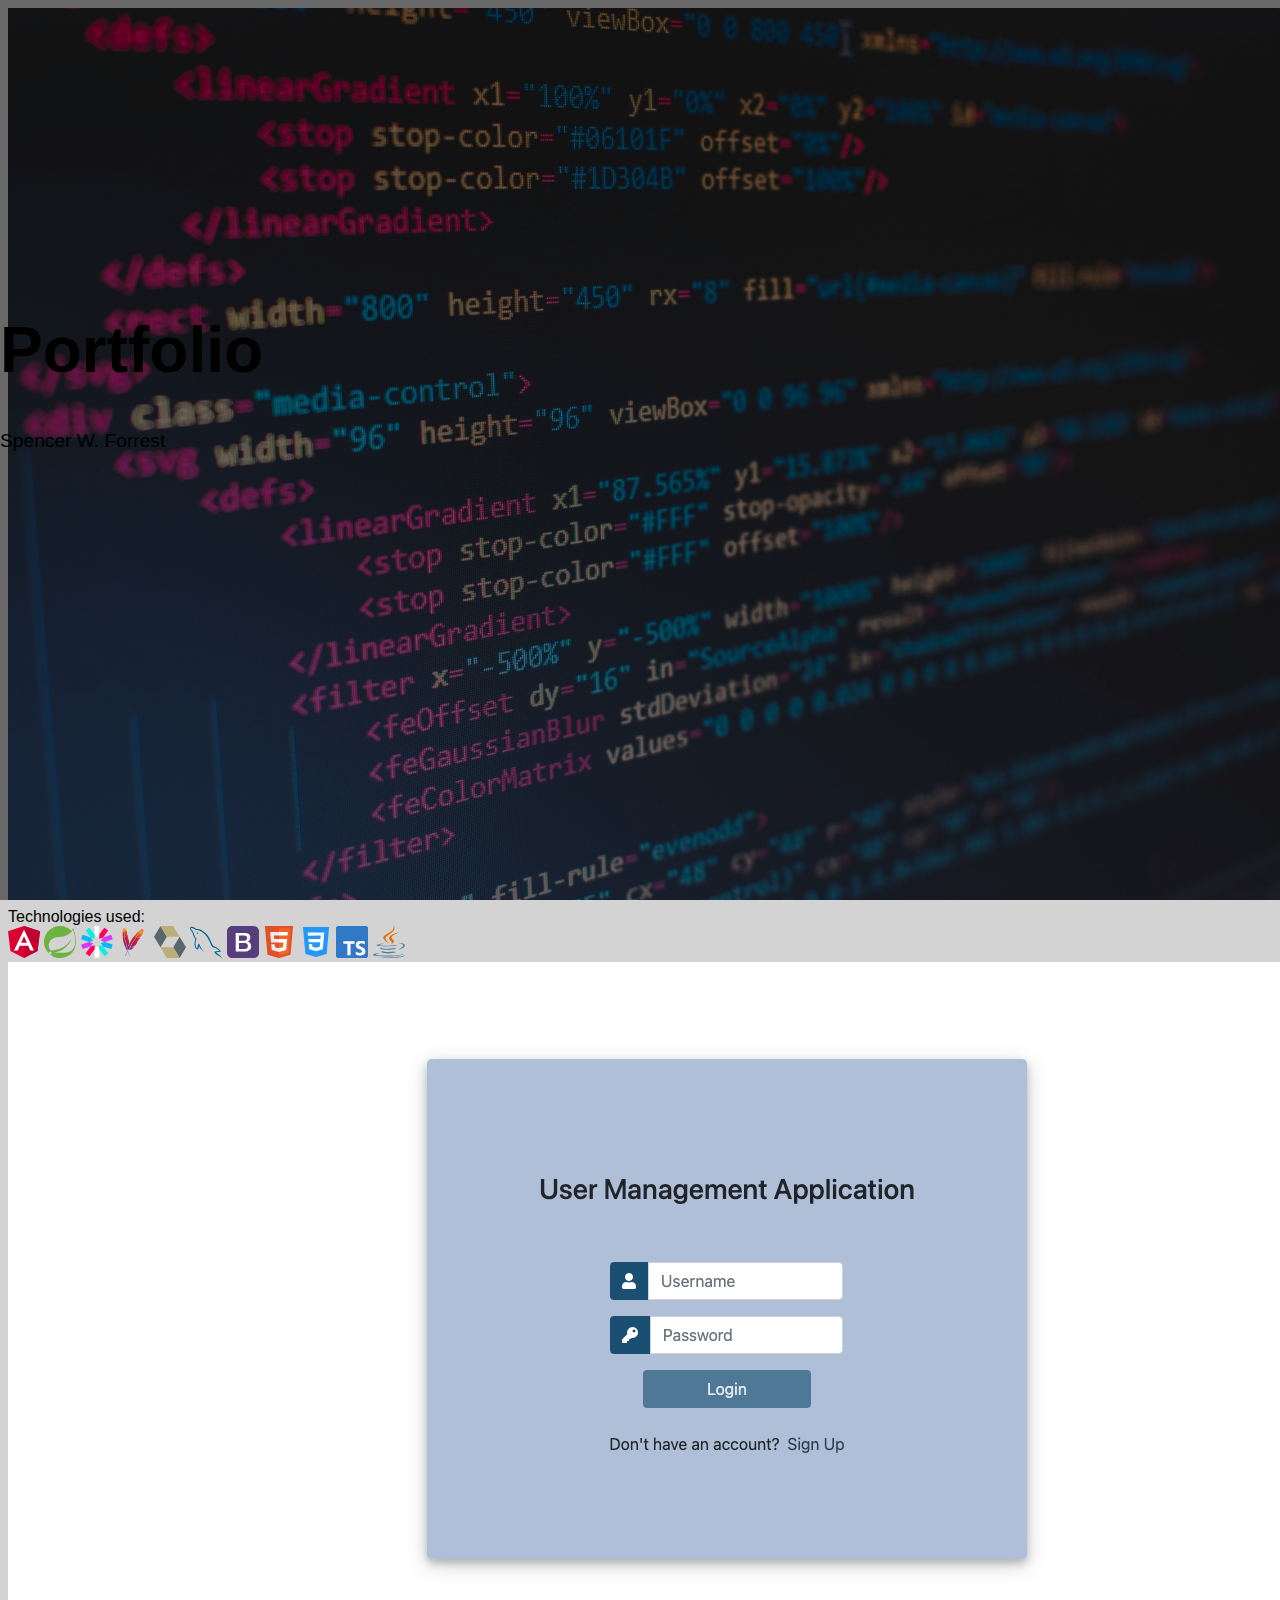
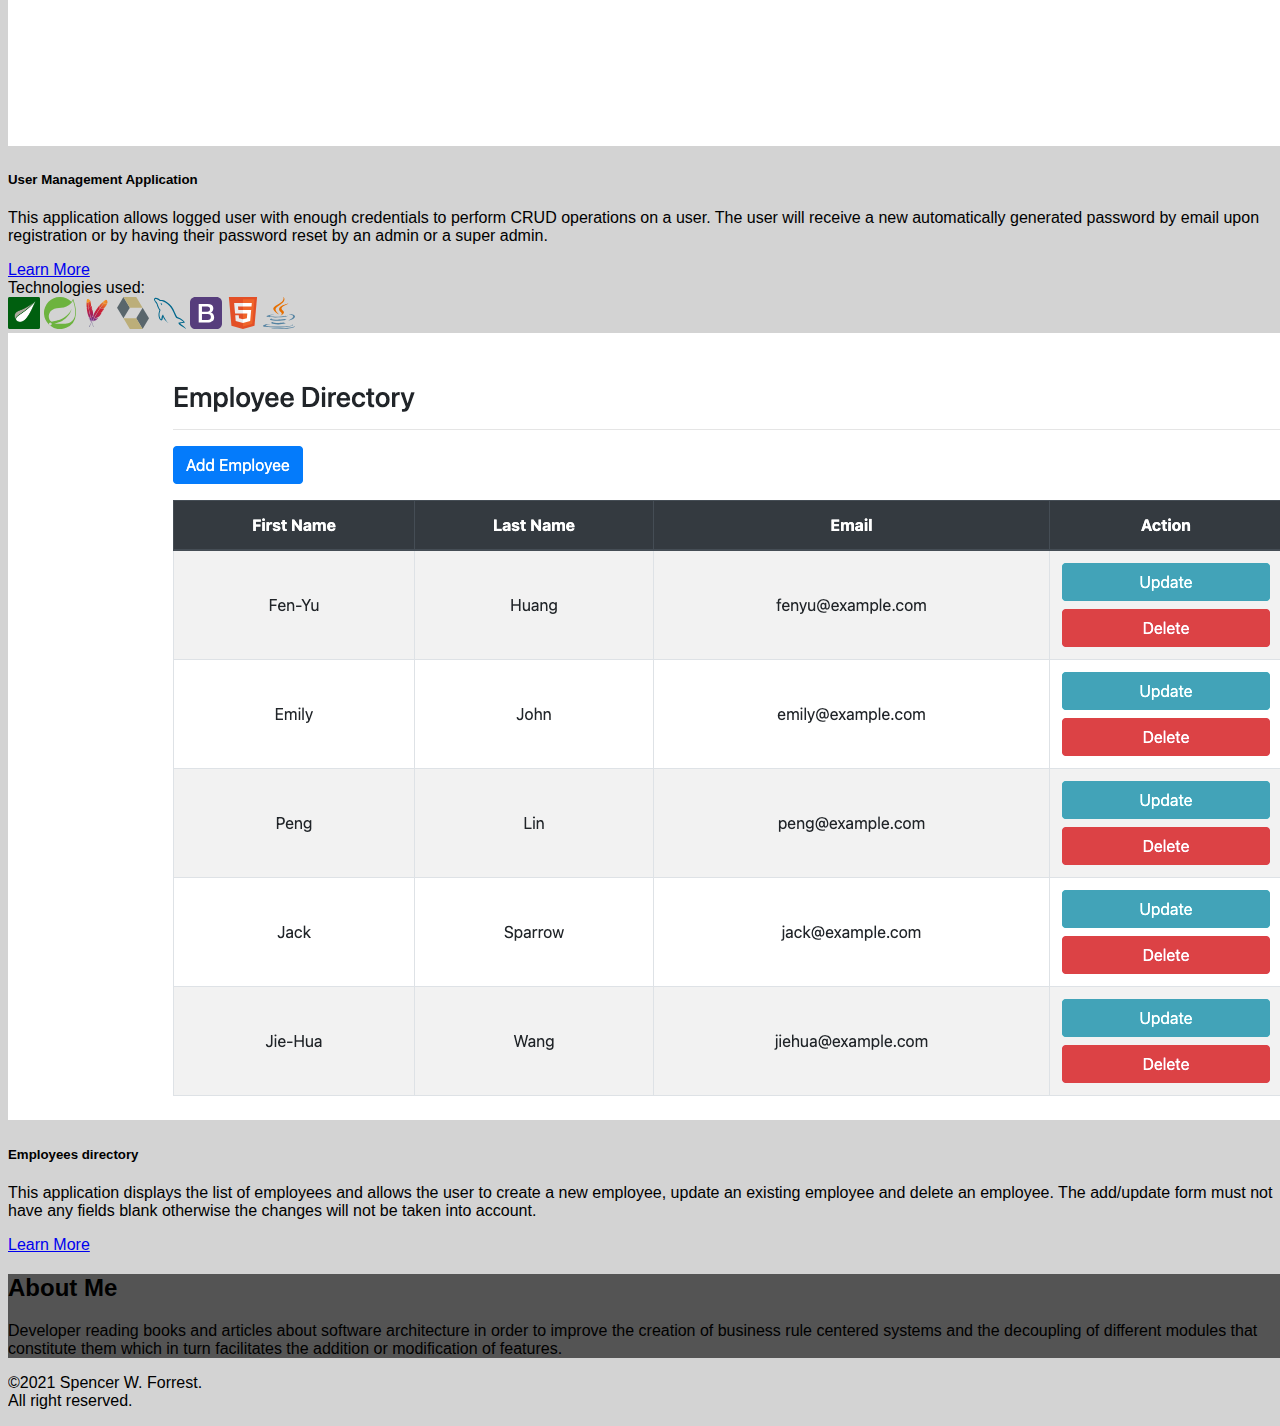
==== en/index.html @ d00d7134 "added résumé" ====
<!DOCTYPE html>
<html lang="en">
  <head>
    <!-- Required meta tags -->
    <meta charset="utf-8" />
    <meta
      name="viewport"
      content="width=device-width, initial-scale=1, shrink-to-fit=no"
    />
    
    <!-- Bootstrap CSS -->
    <link
      rel="stylesheet"
      href="https://cdn.jsdelivr.net/npm/bootstrap@4.6.0/dist/css/bootstrap.min.css"
      integrity="sha384-B0vP5xmATw1+K9KRQjQERJvTumQW0nPEzvF6L/Z6nronJ3oUOFUFpCjEUQouq2+l"
      crossorigin="anonymous"
    />

    <!-- Font-Azesome CSS -->
    <link
      rel="stylesheet"
      href="https://cdnjs.cloudflare.com/ajax/libs/font-awesome/5.15.2/css/all.min.css"
      integrity="sha512-HK5fgLBL+xu6dm/Ii3z4xhlSUyZgTT9tuc/hSrtw6uzJOvgRr2a9jyxxT1ely+B+xFAmJKVSTbpM/CuL7qxO8w=="
      crossorigin="anonymous"
    />
    <!-- Custom Style CSS -->
    <link rel="stylesheet" href="../style.css" />

    <!-- favicon -->
    <link rel="icon" href="../image/favicon.png">

    <title>Portfolio</title>
  </head>
  <body>
      <header class="text-light text-center overlay">
        <div id="header">
          <div class="py-5 py-lg-0">
            <h1 class="font-weight-bold pt-5">Portfolio</h1>
            <p class="font-weight-normal pb-4">Spencer W. Forrest</p>
            <i class="fas fa-angle-double-down fa-4x d-none d-lg-block"></i>
          </div>
        </div>
      </header>

      <div class="container my-1">
        <div class="row">

          <!-- First project card -->
          <div class="col-12 col-lg my-3">
            <div class="card h-100 text-center">
              <div class="card-header">
                Technologies used:
                <div class="mb-2">
                  <a href="https://angular.io/" target="angular" title="Angular" class="mt-2 ml-1">
                    <img class="logo" src="../image/angular.svg" alt="angular">
                  </a>
                  <a href="https://spring.io/" target="spring" title="Spring" class="mt-2 ml-1">
                    <img class="logo" src="../image/spring.svg" alt="spring">
                  </a>
                  <a href="https://jwt.io/" target="jwt" title="Jwt" class="mt-2 ml-1">
                    <img class="logo" src="../image/jwt2.svg" alt="jwt">
                  </a>
                  <a href="https://maven.apache.org/" target="maven" title="Apache Maven" class="mt-2 ml-1">
                    <img class="logo" src="../image/maven.svg" alt="maven">
                  </a>
                  <a href="https://hibernate.org/orm/" target="hibernate_orm" title="Hibernate ORM" class="mt-2 ml-1">
                    <img class="logo" src="../image/hibernate.svg" alt="hibernate ORM">
                  </a>
                  <a href="https://www.mysql.com/" target="mysql" title="MySQL" class="mt-2 ml-1">
                    <img class="logo" src="../image/mysql.svg" alt="mysql database">
                  </a>
                  <a href="https://getbootstrap.com/" target="bootstrap" title="Bootstrap" class="mt-2 ml-1">
                    <img class="logo" src="../image/bootstrap.svg" alt="boostrap">
                  </a>
                  <a href="https://html5.org/" target="html" title="HTML5" class="mt-2 ml-1">
                    <img class="logo" src="../image/html5.svg" alt="html5">
                  </a>
                  <a href="https://www.w3.org/Style/CSS/" target="css" title="CSS3" class="mt-2 ml-1">
                    <img class="logo" src="../image/css3.svg" alt="css3">
                  </a>
                  <a href="https://www.typescriptlang.org/" target="typescript" title="Typescript" class="mt-2 ml-1">
                    <img class="logo" src="../image/typescript.svg" alt="typescript">
                  </a>
                  <a href="https://docs.oracle.com/en/java/index.html" target="java" title="Java" class="mt-2 ml-1">
                    <img class="logo" src="../image/java.svg" alt="java">
                  </a>
                </div>
              </div>
              <img
                src="../image/login.png"
                class="card-img-top"
                alt="User Management Application"
              />
              <div class="card-body">
                <h5 class="card-title my-4">User Management Application</h5>
                <p class="card-text text-left">
                  This application allows logged user with enough credentials to
                  perform CRUD operations on a user. The user will receive a new
                  automatically generated password by email upon registration or
                  by having their password reset by an admin or a super admin.
                </p>
                <a 
                href="https://github.com/spencer-forrest-java/spring-user-management-client"
                target="user-management"
                class="btn btn-primary my-4">Learn More</a>
              </div>
            </div>
          </div>

          <!-- Second project project card -->
          <div class="col-12 col-lg my-3">
            <div class="card h-100 text-center">
              <div class="card-header">
                Technologies used:
                <div class="mb-2">
                  <a href="https://www.thymeleaf.org/" target="thymeleaf" title="Thymeleaf" class="mt-2 ml-1">
                    <img class="logo" src="../image/thymeleaf.png" alt="thymeleaf">
                  </a>
                  <a href="https://spring.io/" target="spring" title="Spring" class="mt-2 ml-1">
                    <img class="logo" src="../image/spring.svg" alt="spring">
                  </a>
                  <a href="https://maven.apache.org/" target="maven" title="Apache Maven" class="mt-2 ml-1">
                    <img class="logo" src="../image/maven.svg" alt="maven">
                  </a>
                  <a href="https://hibernate.org/orm/" target="hibernate_orm" title="Hibernate ORM" class="mt-2 ml-1">
                    <img class="logo" src="../image/hibernate.svg" alt="hibernate ORM">
                  </a>
                  <a href="https://www.mysql.com/" target="mysql" title="MySQL" class="mt-2 ml-1">
                    <img class="logo" src="../image/mysql.svg" alt="mysql database">
                  </a>
                  <a href="https://getbootstrap.com/" target="bootstrap" title="Bootstrap" class="mt-2 ml-1">
                    <img class="logo" src="../image/bootstrap.svg" alt="boostrap">
                  </a>
                  <a href="https://html5.org/" target="html" title="HTML5" class="mt-2 ml-1">
                    <img class="logo" src="../image/html5.svg" alt="html5">
                  </a>
                  <a href="https://docs.oracle.com/en/java/index.html" target="java" title="Java" class="mt-2 ml-1">
                    <img class="logo" src="../image/java.svg" alt="java">
                  </a>
                </div>
              </div>
              <img
                src="../image/employees.png"
                class="card-img-top"
                alt="User Management Application"
              />
              <div class="card-body">
                <h5 class="card-title my-4">Employees directory</h5>
                <p class="card-text text-left">
                  This application displays the list of employees and allows the
                  user to create a new employee, update an existing employee and
                  delete an employee. The add/update form must not have any fields blank 
                  otherwise the changes will not be taken into account.
                </p>
                <a
                  href="https://github.com/spencer-forrest-java/spring-mvc-thymeleaf-employee"
                  target="employee-directory"
                  class="btn btn-primary my-4">Learn More</a>
              </div>
            </div>
            </div>
          </div>
        </div>
      </div>



      <!-- About Me -->
      <div id="about" class="mt-5 mb-0">
        <div class="py-5 my-5">
          <div class="row">
            <div class="col ml-5 mr-5">
              <h2 class="text-center text-white py-5">About Me</h2>
              <p class="text-white pb-5 mb-5">
                Developer reading books and articles about software architecture in order 
                to improve the creation of business rule centered systems and the decoupling of different modules that constitute them 
                which in turn facilitates the addition or modification of features.
              </p>
            </div>
          </div>
        </div>
      </div>

      <!-- Footer -->
      <footer class="text-center text-dark">
        <a href="../resource/resume_fr.pdf" target="résumé" title="Résumé" class="d-inline-block">
          <i class="fas fa-file-pdf fa-5x"></i>
        </a>
        <a href="https://github.com/spencer-forrest-java/" target="github" title="GitHub" class="d-inline-block ml-md-5 ml-4">
          <i class="fab fa-github fa-5x"></i>
        </a>
        <a href="mailto:spencer.forrest.java@gmail.com?subject=%5BPortfolio%5D" title="Send me an email" class="d-inline-block ml-md-5 ml-4">
          <i class="fas fa-envelope fa-5x"></i>
        </a>
        <p class="mt-4">&copy;2021 Spencer W. Forrest.<br class="d-inline d-md-none"> All right reserved.</p>
      </footer>

    <!-- Optional JavaScript; choose one of the two! -->
    <script
      src="https://code.jquery.com/jquery-3.5.1.slim.min.js"
      integrity="sha384-DfXdz2htPH0lsSSs5nCTpuj/zy4C+OGpamoFVy38MVBnE+IbbVYUew+OrCXaRkfj"
      crossorigin="anonymous"
    ></script>
    <script
      src="https://cdn.jsdelivr.net/npm/popper.js@1.16.1/dist/umd/popper.min.js"
      integrity="sha384-9/reFTGAW83EW2RDu2S0VKaIzap3H66lZH81PoYlFhbGU+6BZp6G7niu735Sk7lN"
      crossorigin="anonymous"
    ></script>
    <script
      src="https://cdn.jsdelivr.net/npm/bootstrap@4.6.0/dist/js/bootstrap.min.js"
      integrity="sha384-+YQ4JLhjyBLPDQt//I+STsc9iw4uQqACwlvpslubQzn4u2UU2UFM80nGisd026JF"
      crossorigin="anonymous"
    ></script>
  </body>
</html>
---- style.css ----
html,
body {
  max-height: 100%;
  max-width: 100%;
  overflow-x: hidden;
}

body {
  background-color: lightgray;
  font-family: "Poppins", sans-serif;
  font-size: 1rem;
  width: 100%;
  height: 100%;
}

header {
  background-image: url(image/code.jpg);
  background-attachment: fixed;
  background-position: center;
  background-size: cover;
  background-repeat: no-repeat;
  height: 100vh;
}

#header {
  margin: 0;
  bottom: 0;
  top: 0;
  left: 0;
  right: 0;
  background-color: rgba(0, 0, 0, 0.5);
  position: absolute;
}

#header > div {
  position: relative;
  top: 30%;
  height: 20%;
}

#header h1 {
  font-size: 4rem;
}

#header p {
  font-size: 1.2rem;
}

@media screen and (max-width: 991px) {
  header {
    height: 100%;
  }

  #header {
    position: relative;
  }

  #header > div {
    top: 50%;
    height: auto;
  }
}

@media screen and (max-width: 767px) {
  header {
    height: 100%;
    background-attachment: scroll;
  }
}

@media screen and (max-width: 576px) {
  #header h1 {
    font-size: 2rem;
  }

  #header p {
    font-size: 1rem;
  }
}

#about {
  background-image: url(image/sketch.jpg);
  background-attachment: fixed;
  background-position: top;
  background-size: cover;
  background-repeat: no-repeat;
}

@media screen and (max-width: 767px) {
  #about {
    background-attachment: scroll;
  }
}

#about > div {
  background-color: rgba(0, 0, 0, 0.6);
}

footer a :hover {
  color: #007bff;
}

footer a i {
  color: #000;
}

a i {
  color: black;
}

.card-header a {
  color: transparent;
  display: inline-block;
}

img.logo {
  width: 32px;
  height: 32px;
}
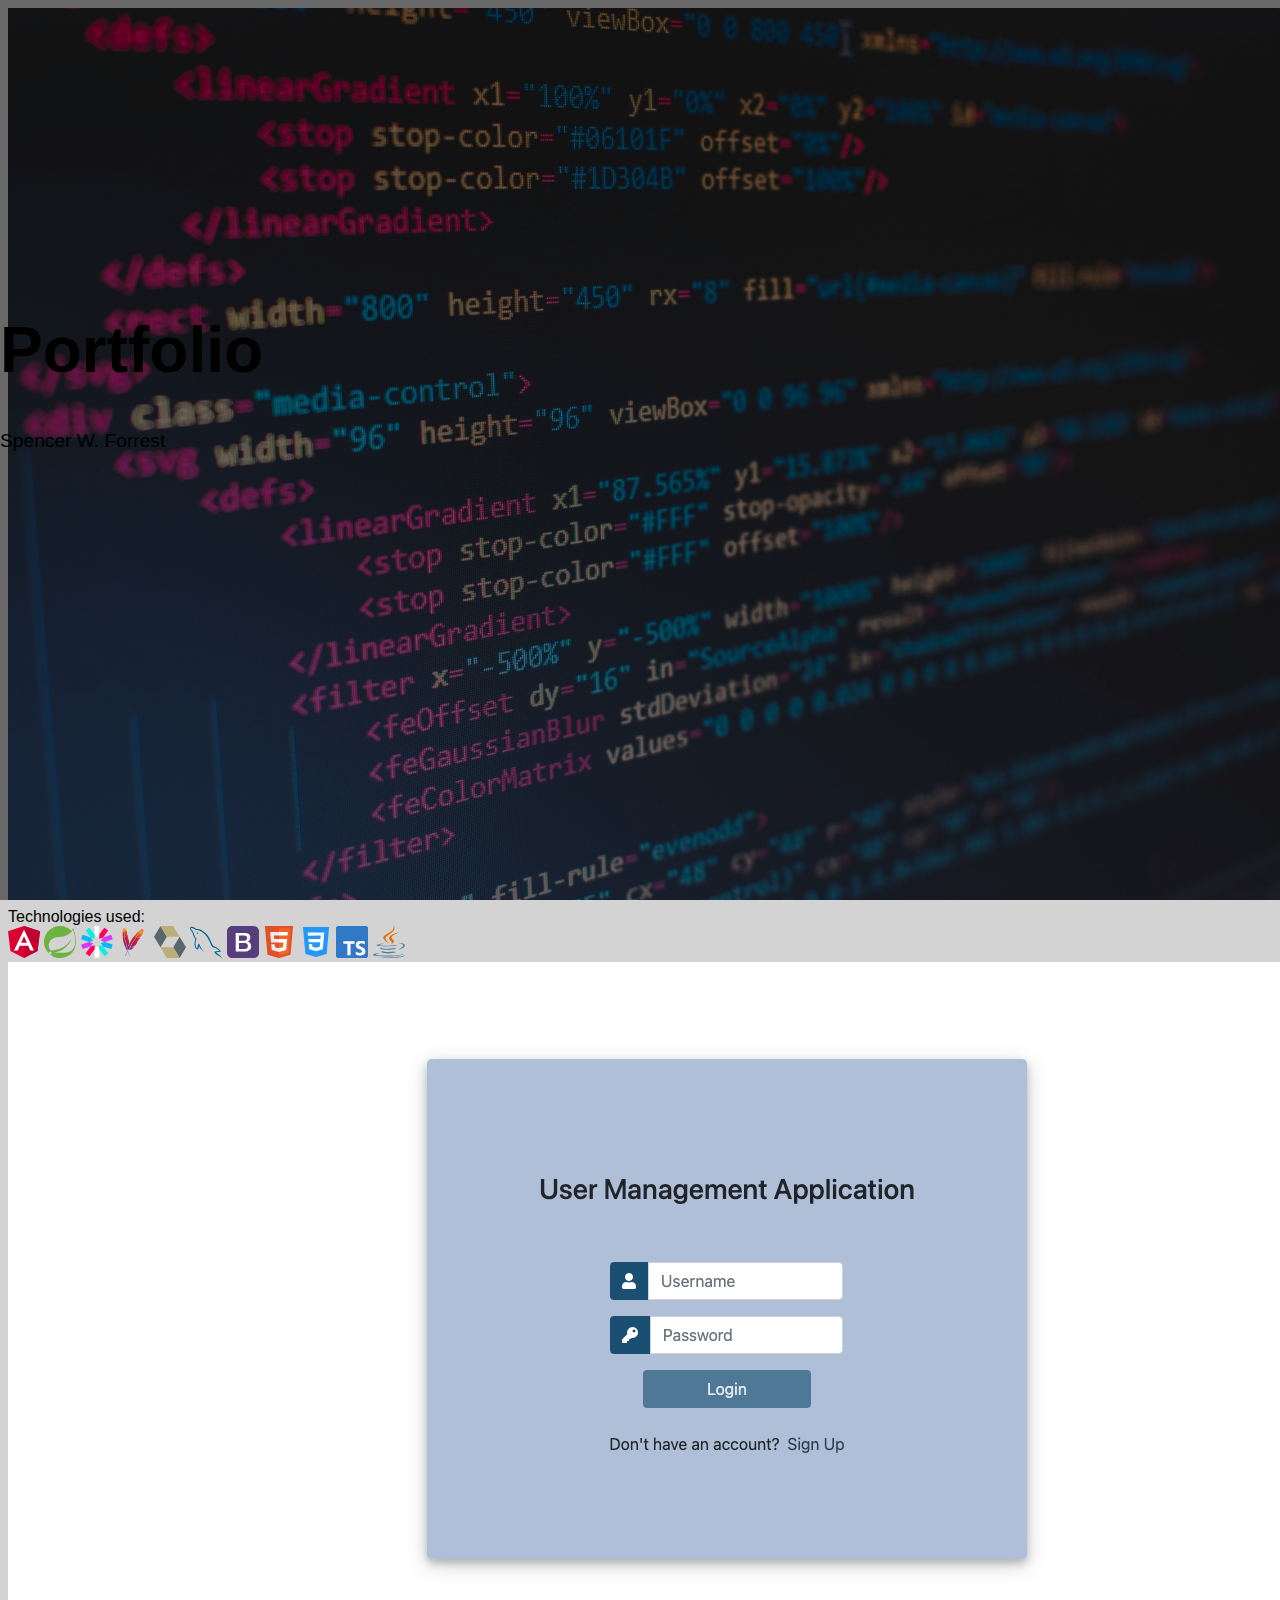
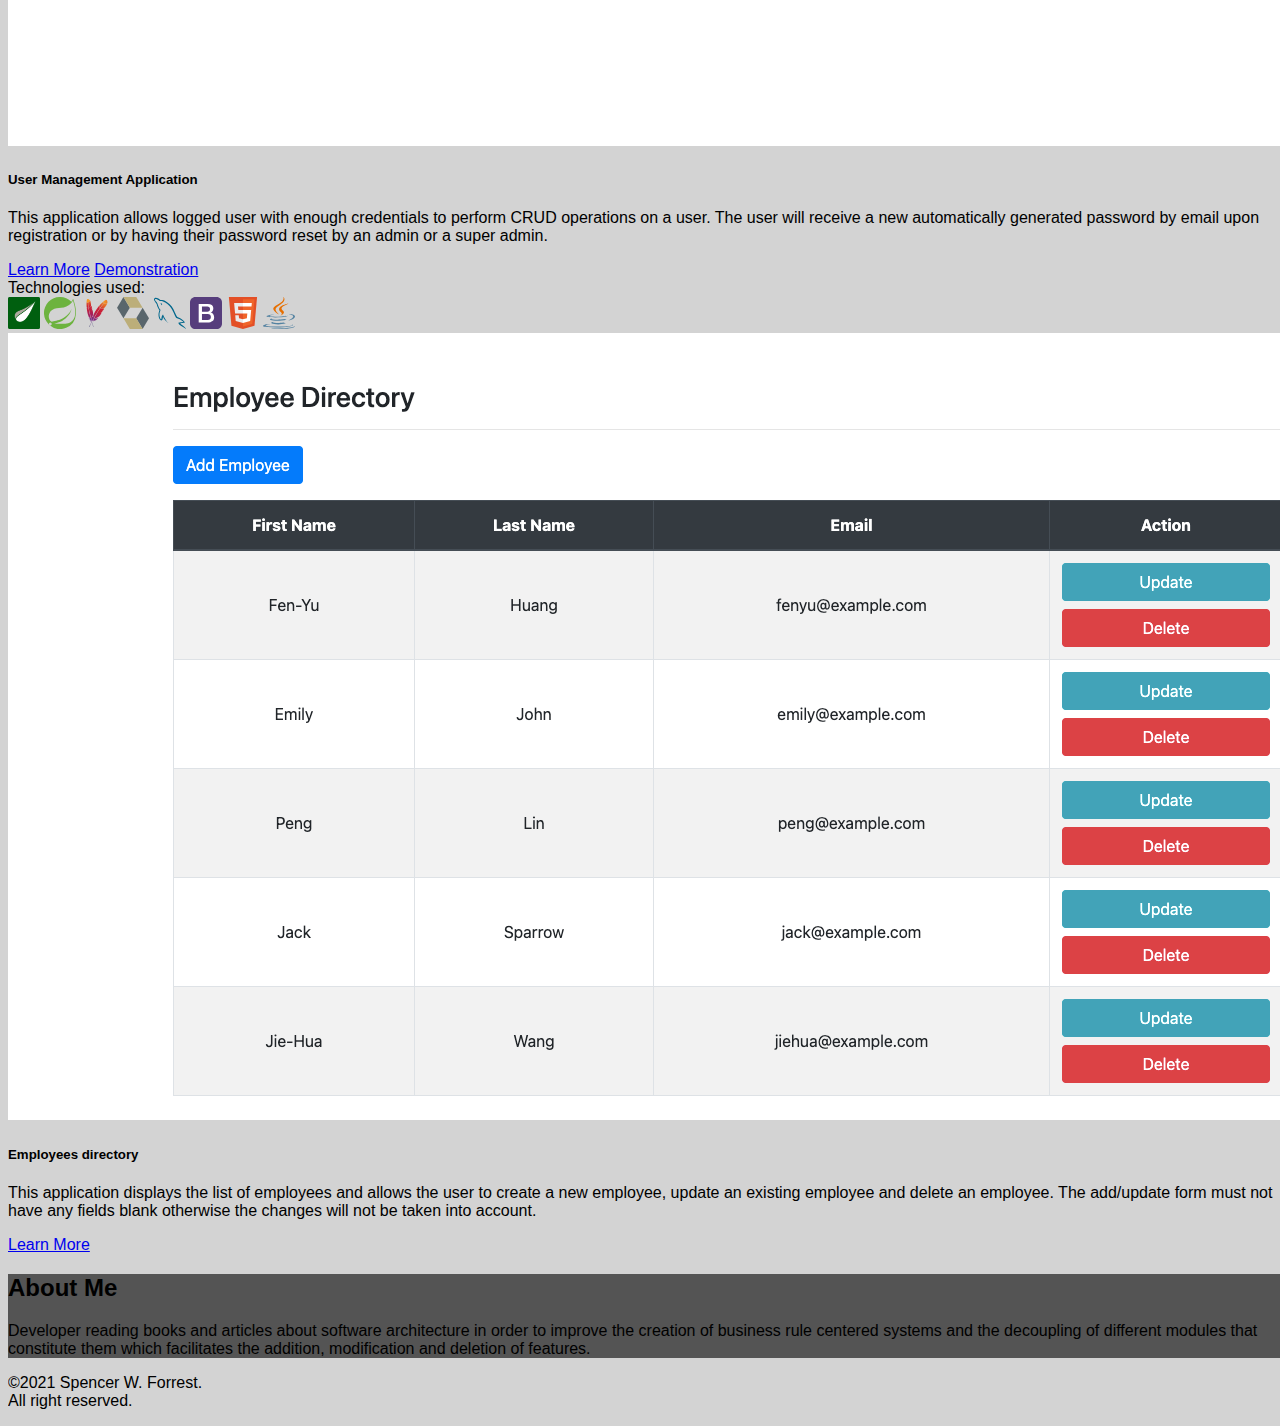
==== commit 201e0062: "added demo link to english page" ====
--- a/en/index.html
+++ b/en/index.html
@@ -32,6 +32,7 @@
     <title>Portfolio</title>
   </head>
   <body>
+      <!-- Header -->
       <header class="text-light text-center overlay">
         <div id="header">
           <div class="py-5 py-lg-0">
@@ -101,8 +102,12 @@
                 </p>
                 <a 
                 href="https://github.com/spencer-forrest-java/spring-user-management-client"
+                target="user-management github"
+                class="btn btn-primary my-3 my-sm-4 mr-auto mr-sm-5">Learn More</a>
+                <a 
+                href="https://www.user-management-application.tk/"
                 target="user-management"
-                class="btn btn-primary my-4">Learn More</a>
+                class="btn btn-success my-3  my-md-4">Demonstration</a>
               </div>
             </div>
           </div>
@@ -174,7 +179,7 @@
               <p class="text-white pb-5 mb-5">
                 Developer reading books and articles about software architecture in order 
                 to improve the creation of business rule centered systems and the decoupling of different modules that constitute them 
-                which in turn facilitates the addition or modification of features.
+                which facilitates the addition, modification and deletion of features.
               </p>
             </div>
           </div>
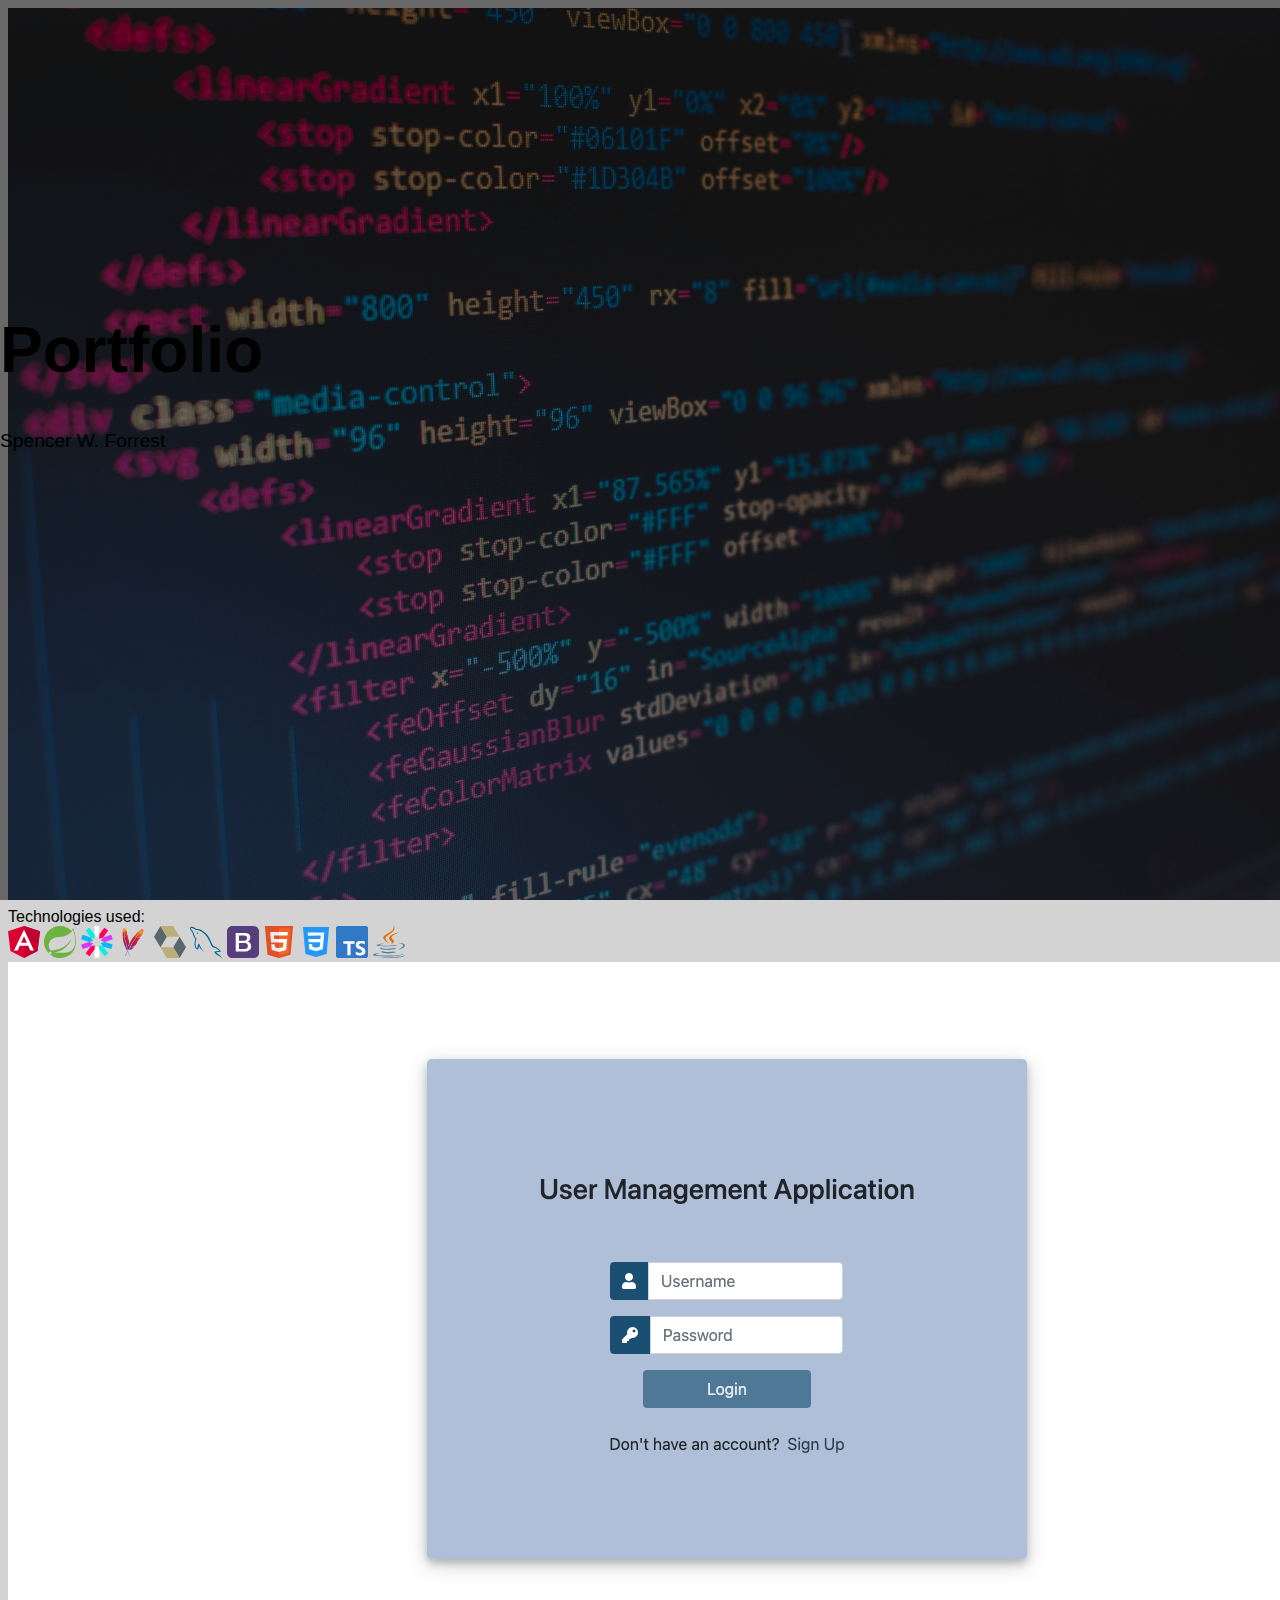
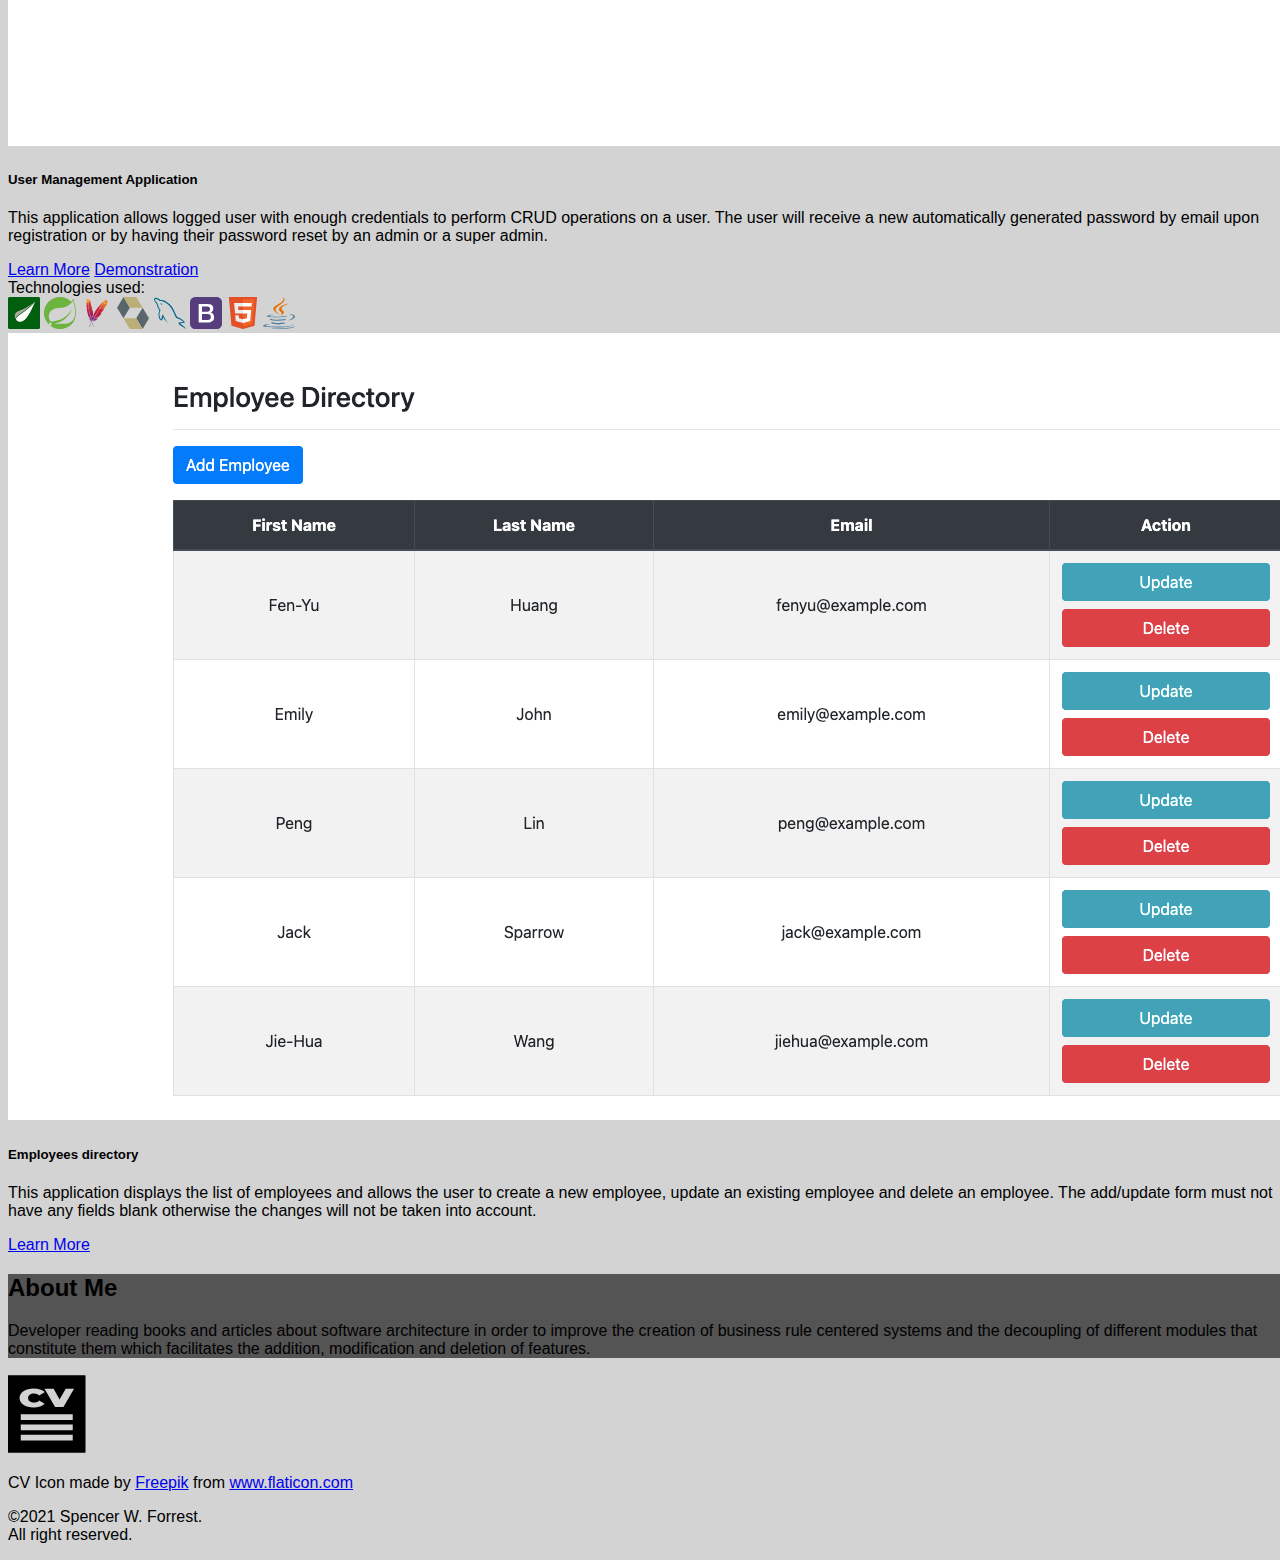
==== commit abcedb71: "updated resume icon" ====
--- a/en/index.html
+++ b/en/index.html
@@ -187,16 +187,44 @@
       </div>
 
       <!-- Footer -->
-      <footer class="text-center text-dark">
-        <a href="../resource/resume_fr.pdf" target="résumé" title="Résumé" class="d-inline-block">
-          <i class="fas fa-file-pdf fa-5x"></i>
-        </a>
-        <a href="https://github.com/spencer-forrest-java/" target="github" title="GitHub" class="d-inline-block ml-md-5 ml-4">
-          <i class="fab fa-github fa-5x"></i>
-        </a>
-        <a href="mailto:spencer.forrest.java@gmail.com?subject=%5BPortfolio%5D" title="Send me an email" class="d-inline-block ml-md-5 ml-4">
-          <i class="fas fa-envelope fa-5x"></i>
-        </a>
+      <footer class="container text-center text-dark">
+        <div class="row">
+          <div class="d-none d-lg-block col-lg-3"></div>
+          <div class="col my-3">
+            <a href="../resource/resume_en.pdf" target="résumé" title="Résumé">
+              <svg preserveAspectRatio="xMidYMid meet" viewBox="0 0 70 70" width="70" height="70" class="cv">
+                <defs>
+                <path d="M70 70L70 0L0 0L0 70L70 70ZM28.4 18.33C27.08 17.11 25.49 16.41 23.45 16.41C20.28 16.41 18.14 18 18.14 
+                    20.52C18.14 23.04 20.28 24.63 23.45 24.63C25.49 24.63 27.08 23.93 28.4 22.71C28.89 23.02 32.75 25.52 33.23 
+                    25.83C30.99 27.95 27.5 29.13 23.06 29.13C15.78 29.13 10.43 25.57 10.43 20.52C10.43 15.46 15.78 11.91 23.06 
+                    11.91C27.5 11.91 30.99 13.09 33.23 15.21C32.75 15.52 28.89 18.02 28.4 18.33ZM11.53 53.73L58.47 53.73L58.47 
+                    58.96L11.53 58.96L11.53 53.73ZM11.53 44.44L58.47 44.44L58.47 49.67L11.53 49.67L11.53 44.44ZM11.53 35.15L58.47 
+                    35.15L58.47 40.37L11.53 40.37L11.53 35.15ZM32.97 12.29L41.2 12.29L46.6 21.91L52.14 12.29L59.65 12.29L50.07 28.75L42.55 
+                    28.75L32.97 12.29Z" id="d2TS8KiFCG">
+                </path>
+                </defs>
+                <g>
+                  <use xlink:href="#d2TS8KiFCG" opacity="1" fill-opacity="1"></use>
+                </g>
+              </svg>
+            </a>
+          </div>
+          <div class="col my-3">
+            <a href="https://github.com/spencer-forrest-java/" target="github" title="GitHub" class="d-inline-block ml-md-5 ml-4">
+              <i class="fab fa-github fa-5x"></i>
+            </a>
+          </div>
+          <div class="col my-3">
+            <a href="mailto:spencer.forrest.java@gmail.com?subject=%5BPortfolio%5D" title="Send me an email" class="d-inline-block ml-md-5 ml-4">
+              <i class="fas fa-envelope fa-5x"></i>
+            </a>
+          </div>
+          <div class="d-none d-lg-block col-lg-3"></div>
+        </div>
+        <p class="mt-4">
+          CV Icon made by <a href="https://www.freepik.com" title="Freepik">Freepik</a> 
+          from <a href="https://www.flaticon.com/" title="Flaticon">www.flaticon.com</a>
+        </p>
         <p class="mt-4">&copy;2021 Spencer W. Forrest.<br class="d-inline d-md-none"> All right reserved.</p>
       </footer>
 
--- a/style.css
+++ b/style.css
@@ -98,10 +98,12 @@
 
 footer a :hover {
   color: #007bff;
+  fill: #007bff;
 }
 
 footer a i {
   color: #000;
+  fill: #000;
 }
 
 a i {
@@ -116,4 +118,9 @@
 img.logo {
   width: 32px;
   height: 32px;
+}
+
+svg.cv {
+  width: 77.5px;
+  height: 80px;
 }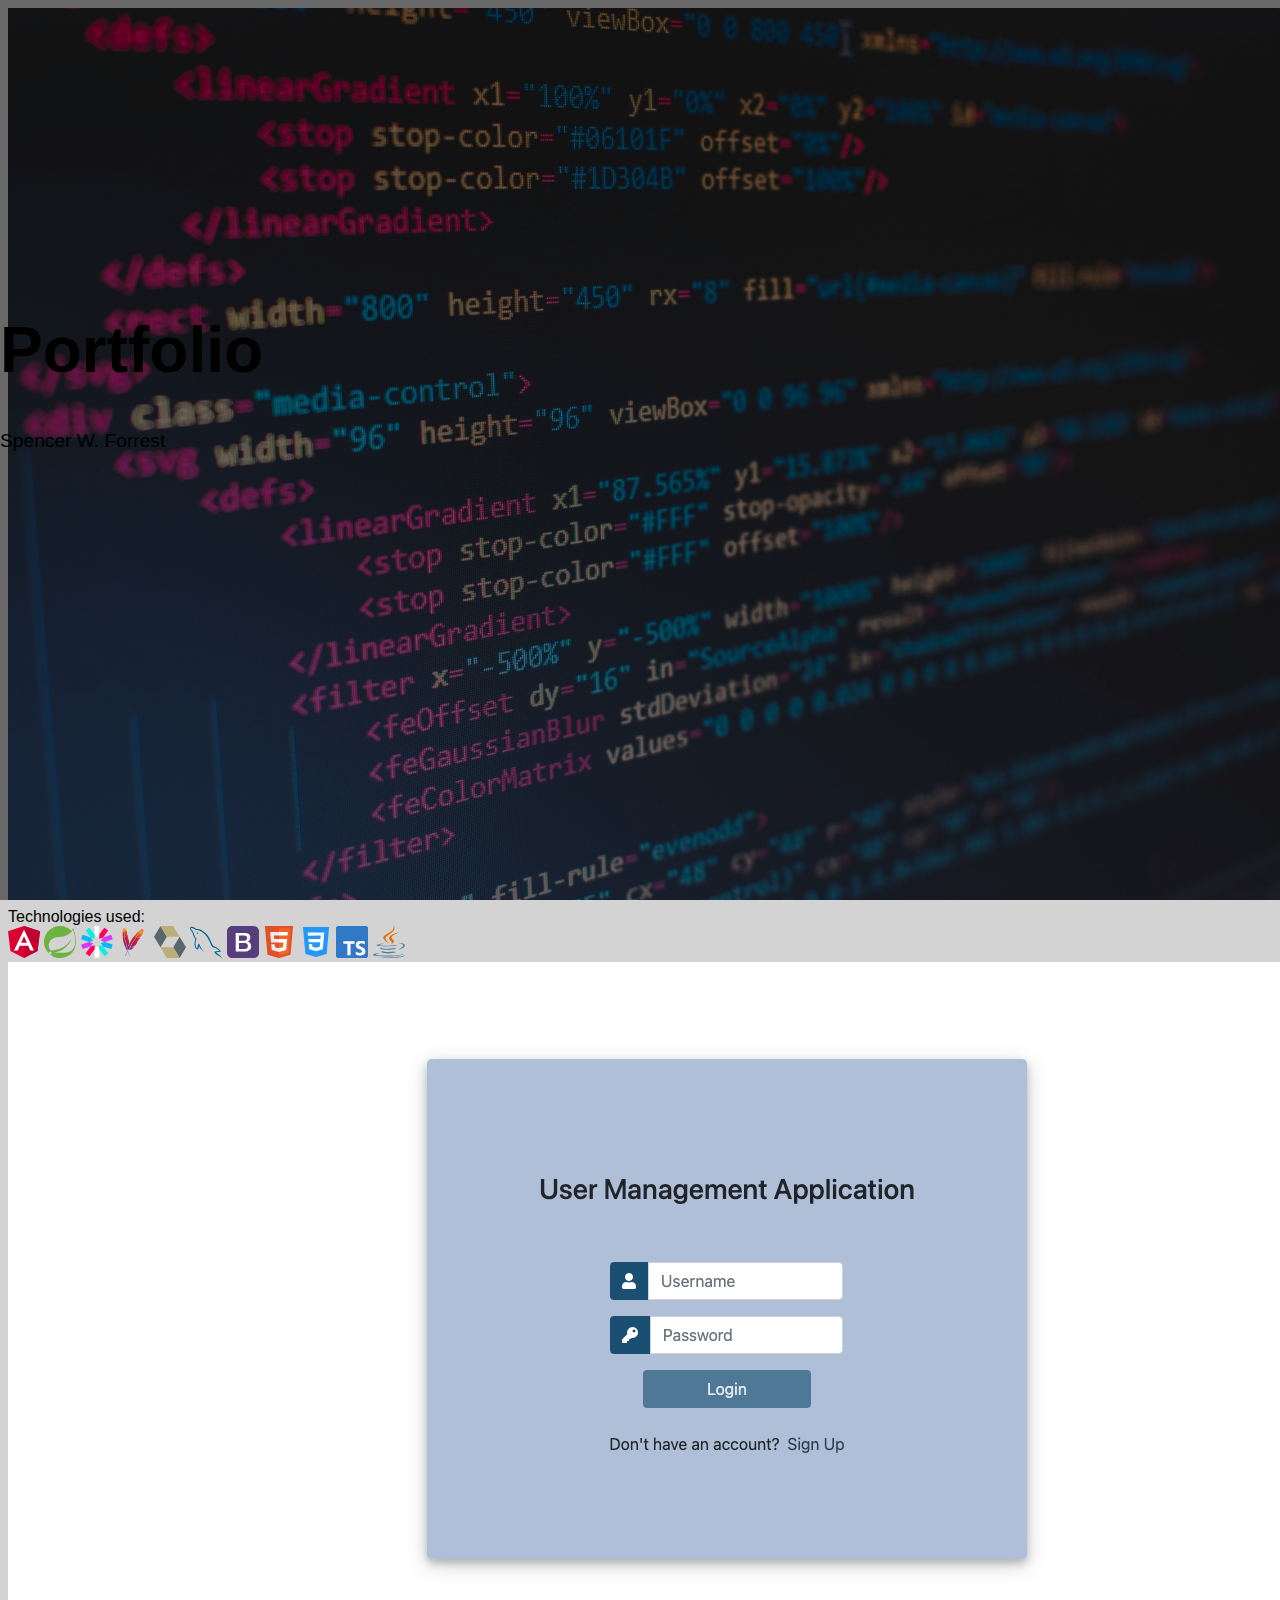
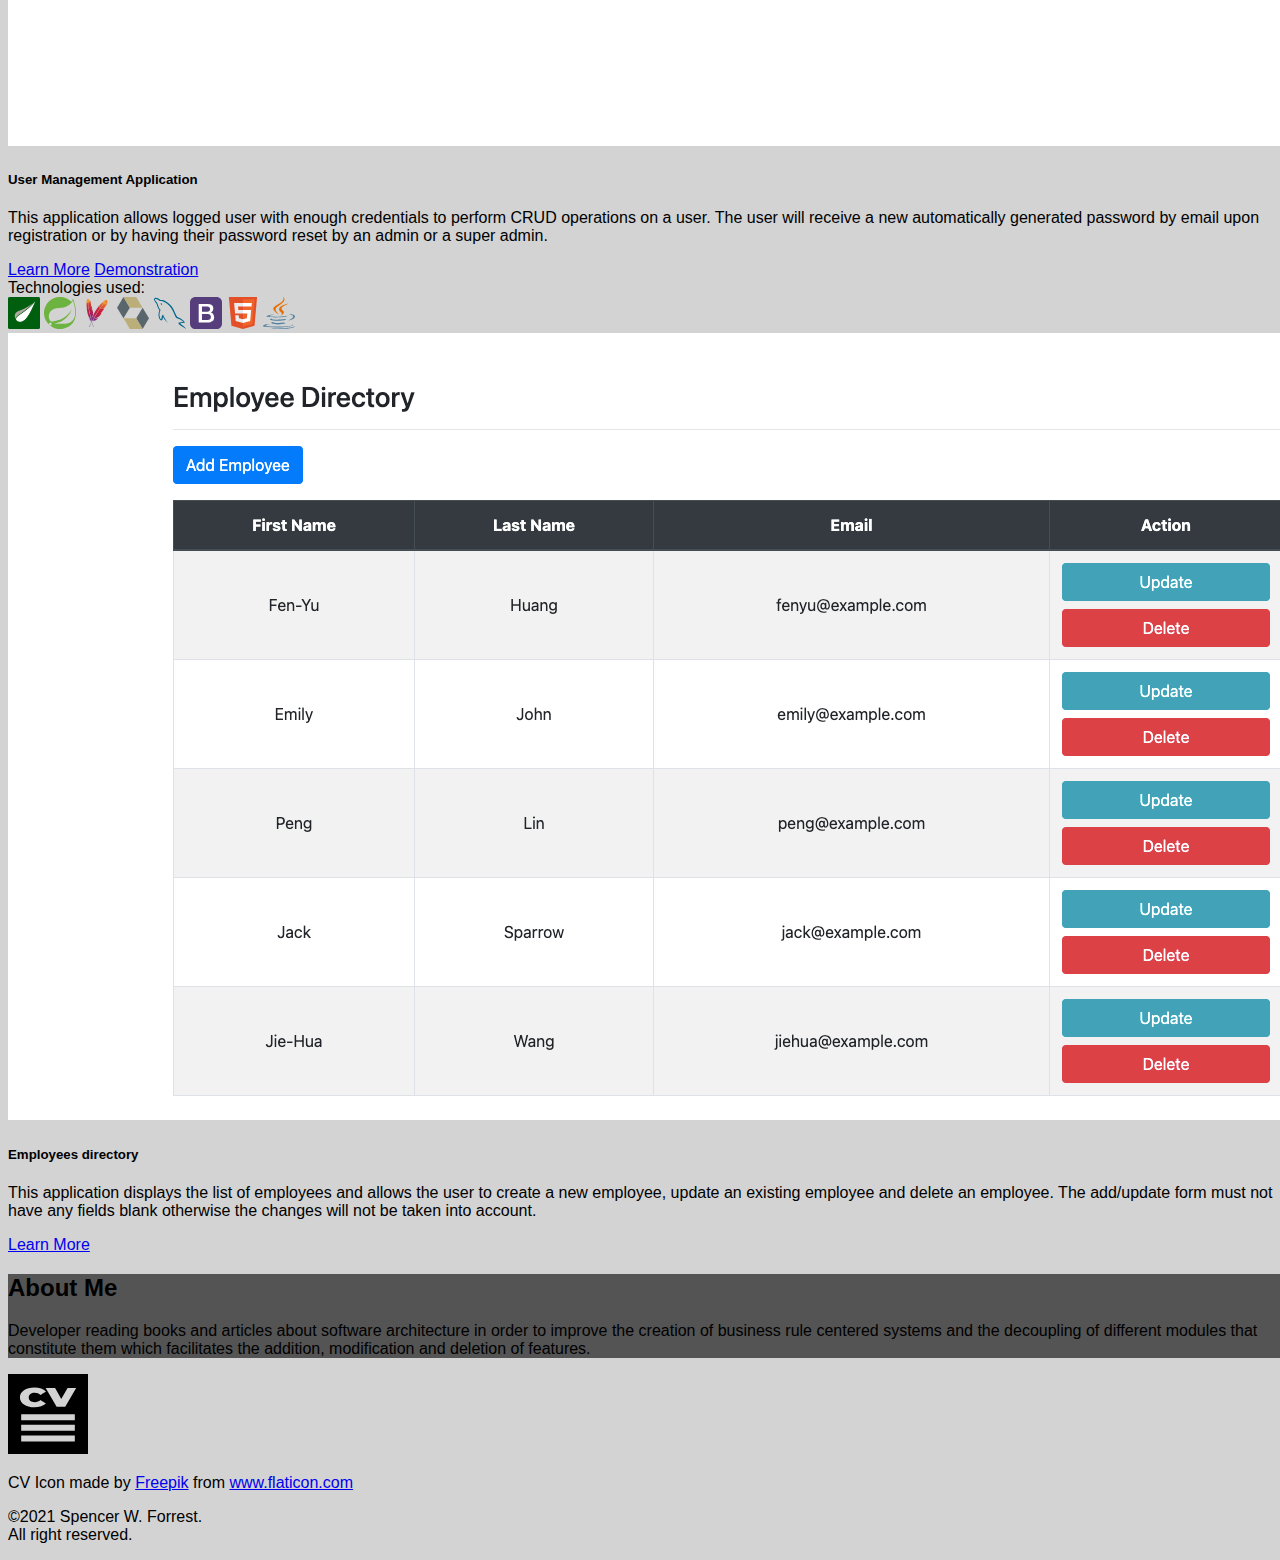
==== commit 535e06da: "Adjusted some margins" ====
--- a/en/index.html
+++ b/en/index.html
@@ -210,12 +210,12 @@
             </a>
           </div>
           <div class="col my-3">
-            <a href="https://github.com/spencer-forrest-java/" target="github" title="GitHub" class="d-inline-block ml-md-5 ml-4">
+            <a href="https://github.com/spencer-forrest-java/" target="github" title="GitHub">
               <i class="fab fa-github fa-5x"></i>
             </a>
           </div>
           <div class="col my-3">
-            <a href="mailto:spencer.forrest.java@gmail.com?subject=%5BPortfolio%5D" title="Send me an email" class="d-inline-block ml-md-5 ml-4">
+            <a href="mailto:spencer.forrest.java@gmail.com?subject=%5BPortfolio%5D" title="Send me an email">
               <i class="fas fa-envelope fa-5x"></i>
             </a>
           </div>
--- a/style.css
+++ b/style.css
@@ -121,6 +121,6 @@
 }
 
 svg.cv {
-  width: 77.5px;
+  width: 80px;
   height: 80px;
 }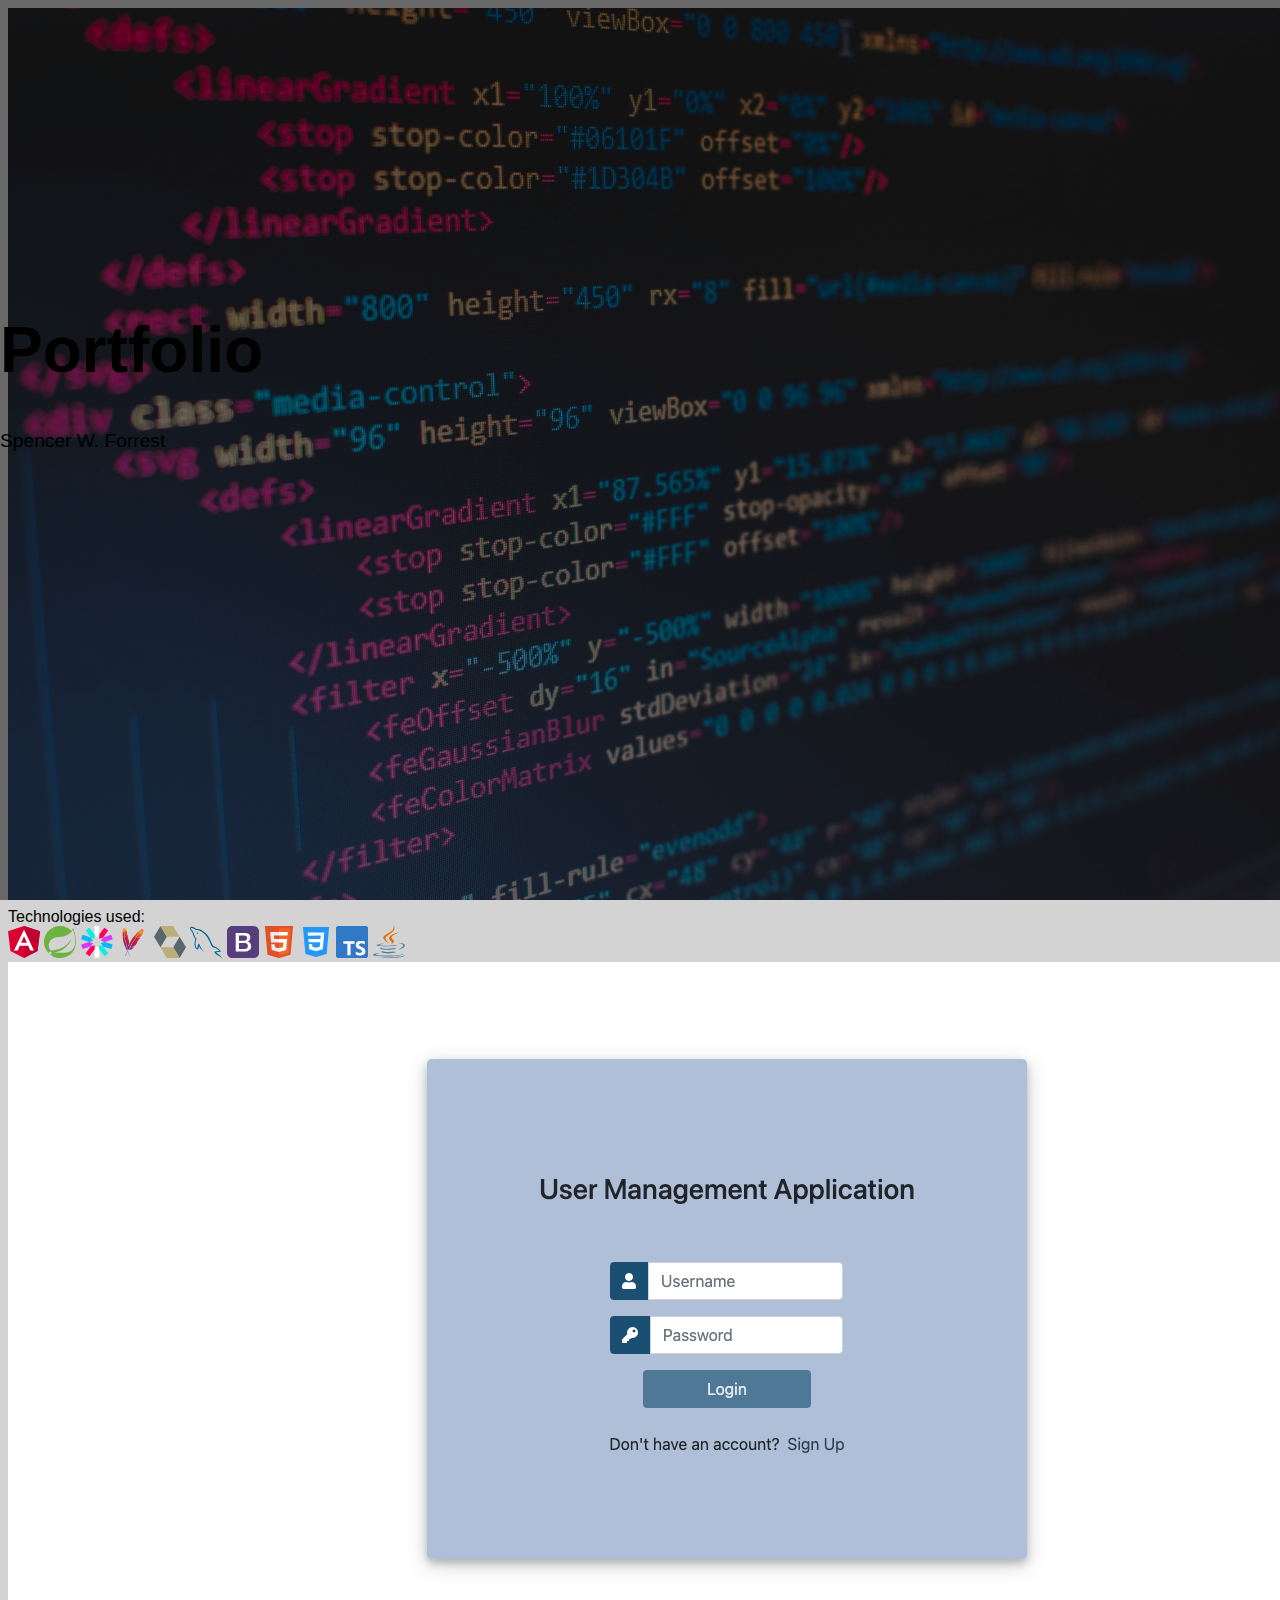
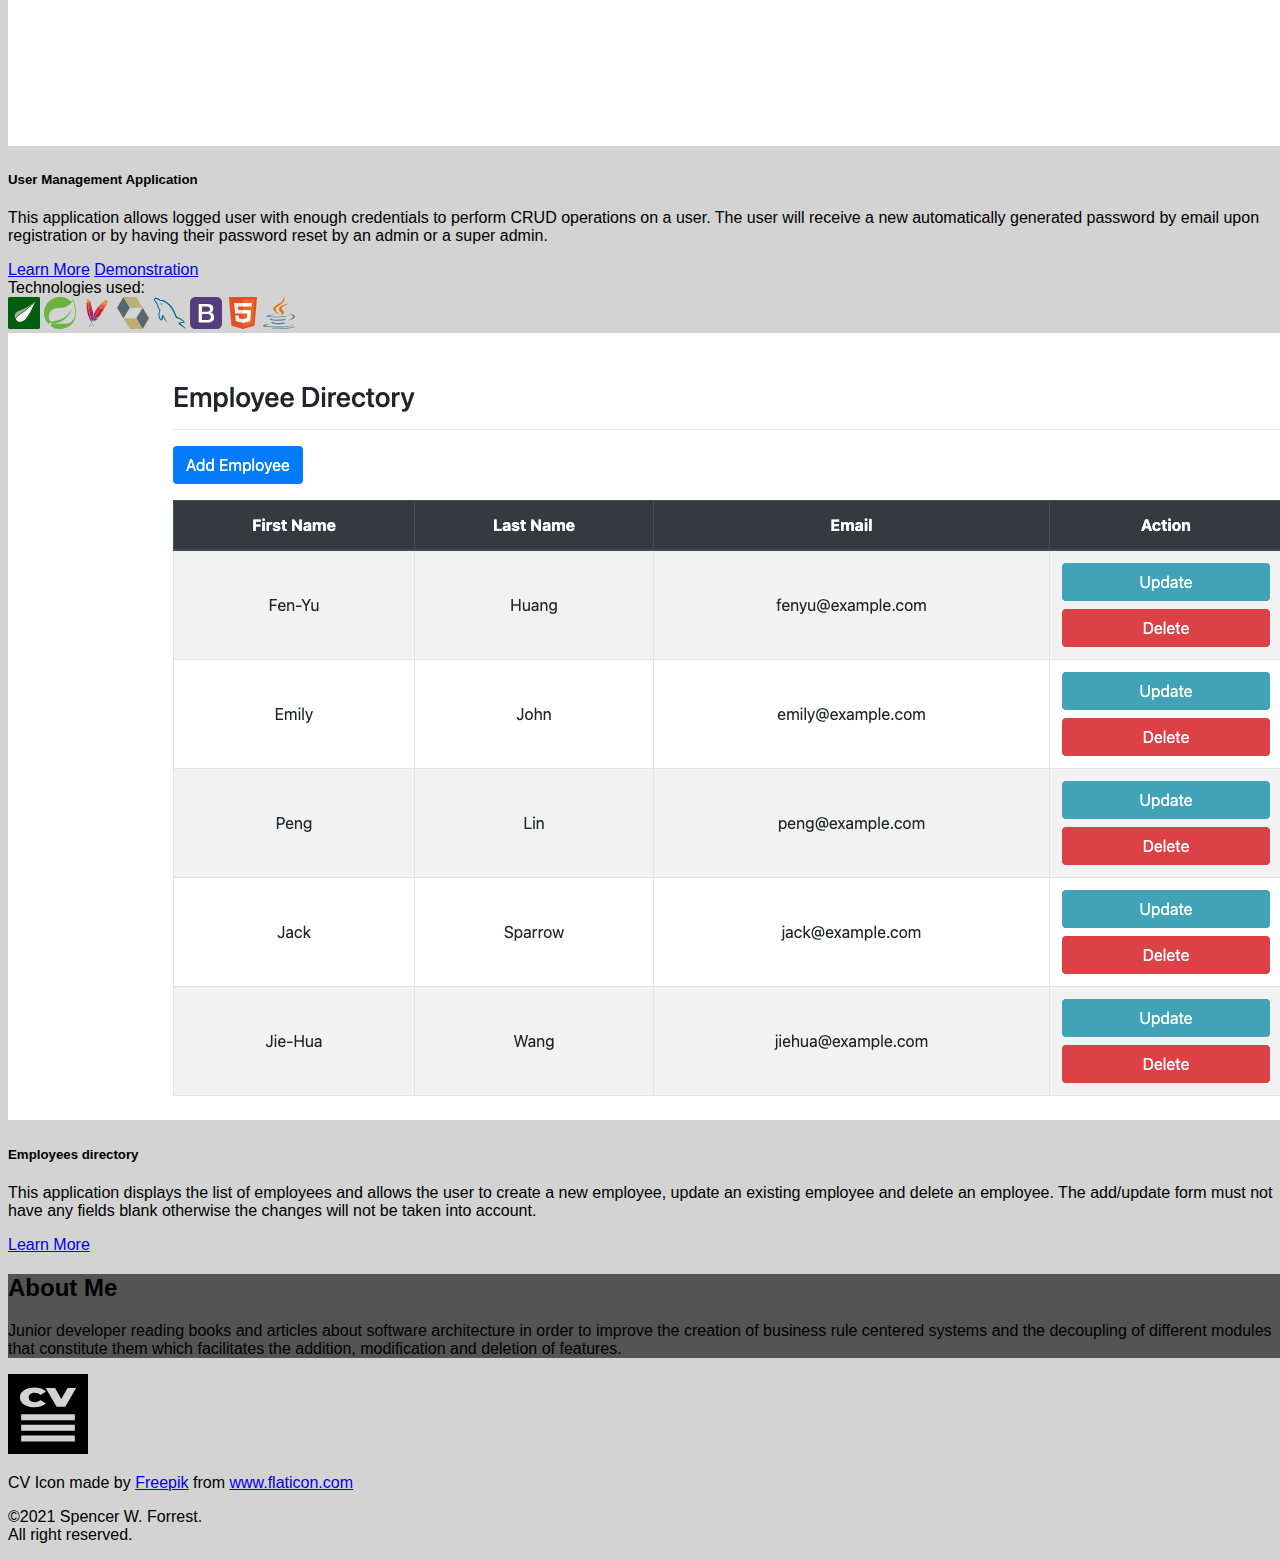
==== commit 2402e424: "Update about me section." ====
--- a/en/index.html
+++ b/en/index.html
@@ -105,7 +105,7 @@
                 target="user-management github"
                 class="btn btn-primary my-3 my-sm-4 mr-auto mr-sm-5">Learn More</a>
                 <a 
-                href="https://www.user-management-application.tk/"
+                href="https://www.user-management-application.site/"
                 target="user-management"
                 class="btn btn-success my-3  my-md-4">Demonstration</a>
               </div>
@@ -177,7 +177,7 @@
             <div class="col ml-5 mr-5">
               <h2 class="text-center text-white py-5">About Me</h2>
               <p class="text-white pb-5 mb-5">
-                Developer reading books and articles about software architecture in order 
+                Junior developer reading books and articles about software architecture in order 
                 to improve the creation of business rule centered systems and the decoupling of different modules that constitute them 
                 which facilitates the addition, modification and deletion of features.
               </p>
